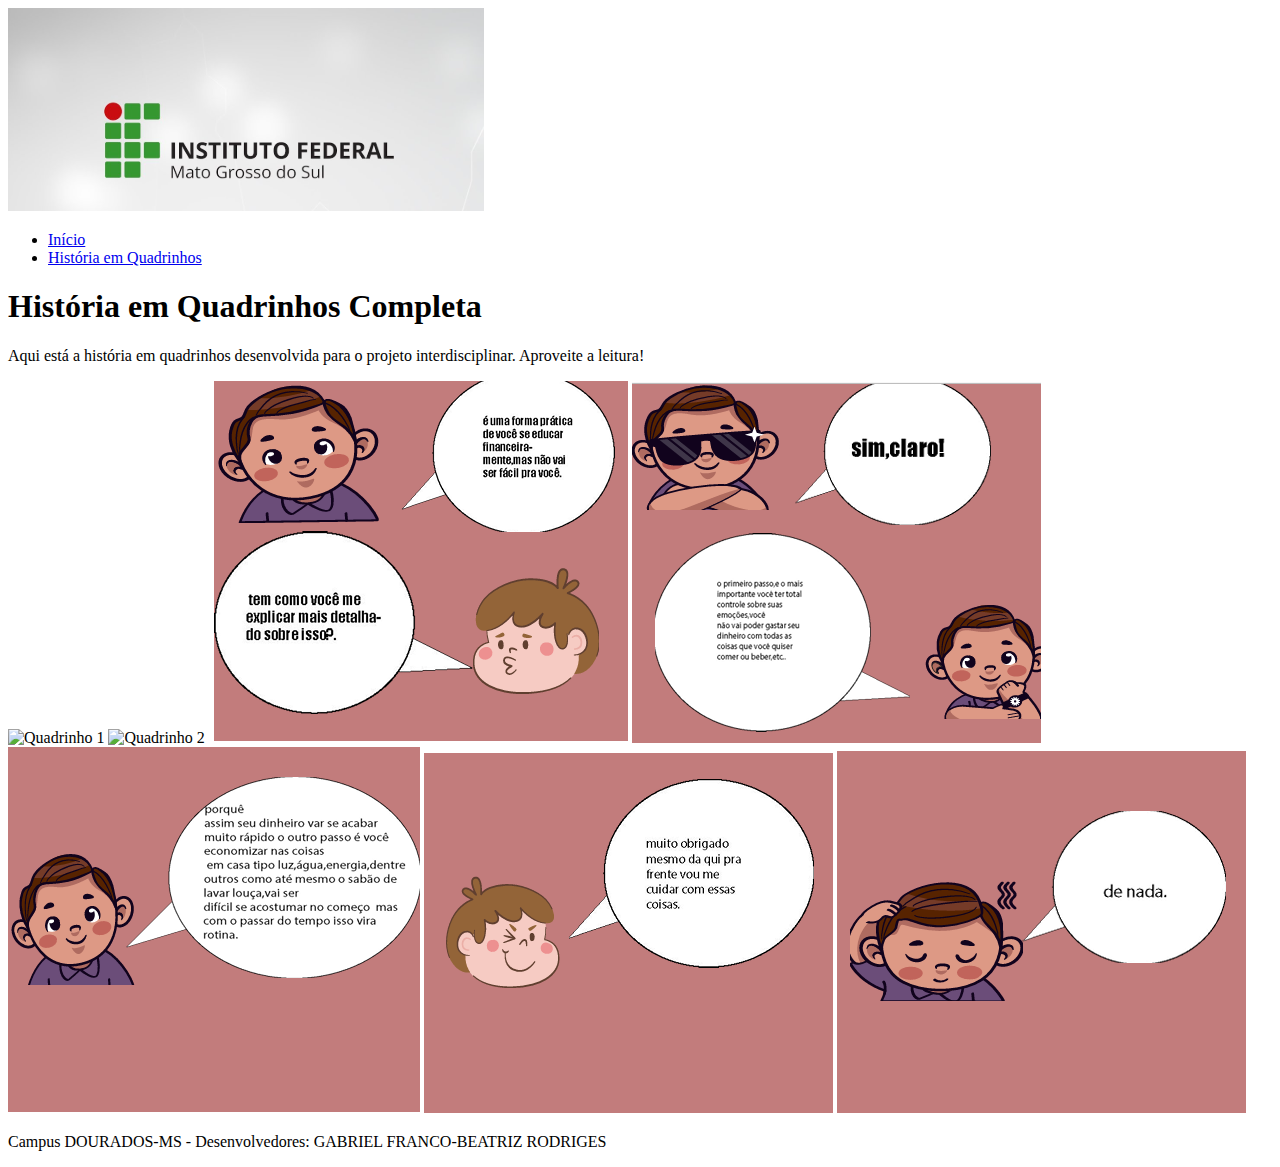
==== quadrinhos.html @ f4779814 "Gabriel e Beatriz" ====
<!DOCTYPE html>
<html lang="pt-br">
<head>
    <meta charset="UTF-8">
    <meta name="viewport" content="width=device-width, initial-scale=1.0">
    <title>História em Quadrinhos</title>
    <link rel="stylesheet" href="css/inter.css">
</head>
<body>
   
    <header>
        <div class="logo">
            <img src="imagens/logo.png" alt="Logo do Projeto">
        </div>
        <nav>
            <ul>
                <li><a href="index.html">Início</a></li>
                <li><a href="quadrinhos.html">História em Quadrinhos</a></li>
            </ul>
        </nav>
    </header>

   
    <main>
        <section class="quadrinhos">
            <div class="container">
                <div class="col">
                    <h1>História em Quadrinhos Completa</h1>
                    <p>Aqui está a história em quadrinhos desenvolvida para o projeto interdisciplinar. Aproveite a leitura!</p>
                    <img src="imagens/quadrinho1.png" alt="Quadrinho 1">
                    <img src="imagens/quadrinho2.png" alt="Quadrinho 2">
                    <img src="imagens/quadrinho3.png" alt="Quadrinho 3">
                    <img src="imagens/quadrinho4.png" alt="Quadrinho 4">
                    <img src="imagens/quadrinho5.png" alt="Quadrinho 5">
                    <img src="imagens/quadrinho6.png" alt="Quadrinho 6">
                    <img src="imagens/quadrinho7.png" alt="Quadrinho 7">
                    
                </div>
            </div>
        </section>
    </main>

   
    <footer>
        <p>Campus DOURADOS-MS - Desenvolvedores: GABRIEL FRANCO-BEATRIZ RODRIGES</p>
    </footer>
</body>
</html>
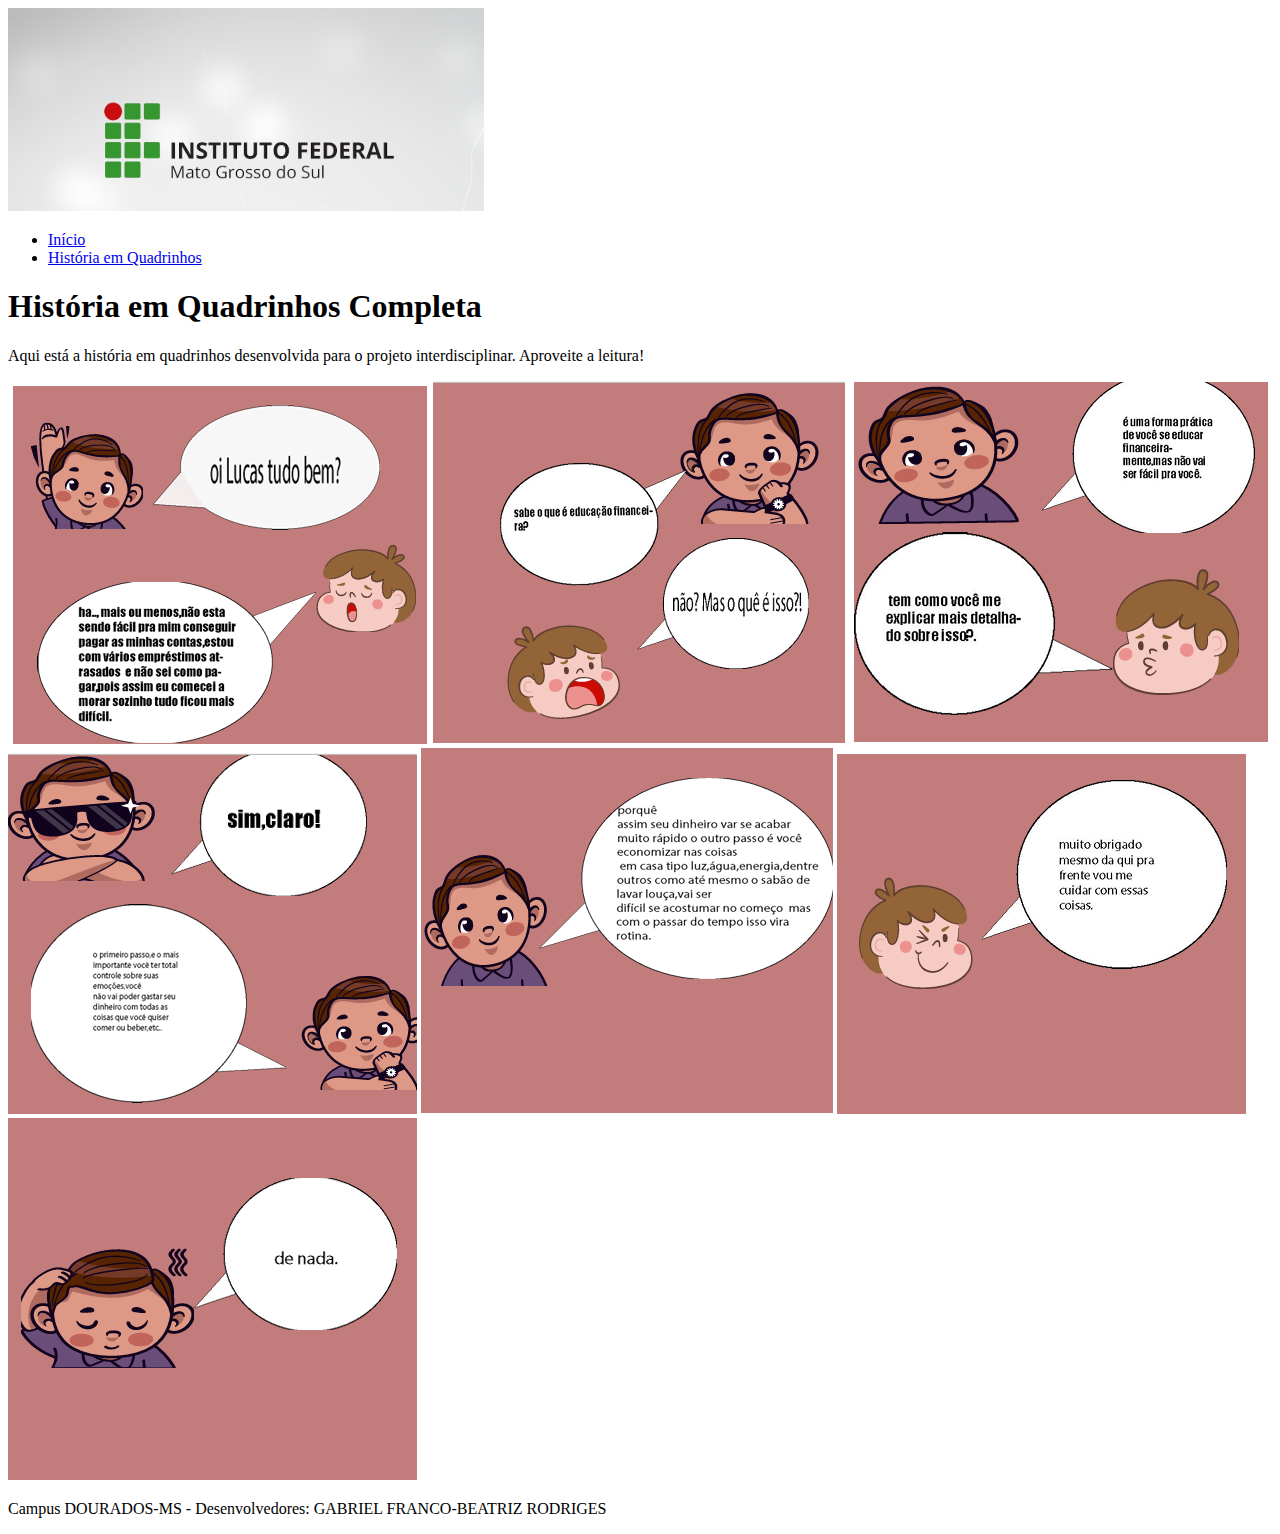
==== commit d9b927a0: "Add files via upload" ====
--- a/quadrinhos.html
+++ b/quadrinhos.html
@@ -27,8 +27,8 @@
                 <div class="col">
                     <h1>História em Quadrinhos Completa</h1>
                     <p>Aqui está a história em quadrinhos desenvolvida para o projeto interdisciplinar. Aproveite a leitura!</p>
-                    <img src="imagens/quadrinho1.png" alt="Quadrinho 1">
-                    <img src="imagens/quadrinho2.png" alt="Quadrinho 2">
+                    <img src="imagens/quadrinho1.PNG" alt="Quadrinho 1">
+                    <img src="imagens/quadrinho2.PNG" alt="Quadrinho 2">
                     <img src="imagens/quadrinho3.png" alt="Quadrinho 3">
                     <img src="imagens/quadrinho4.png" alt="Quadrinho 4">
                     <img src="imagens/quadrinho5.png" alt="Quadrinho 5">
